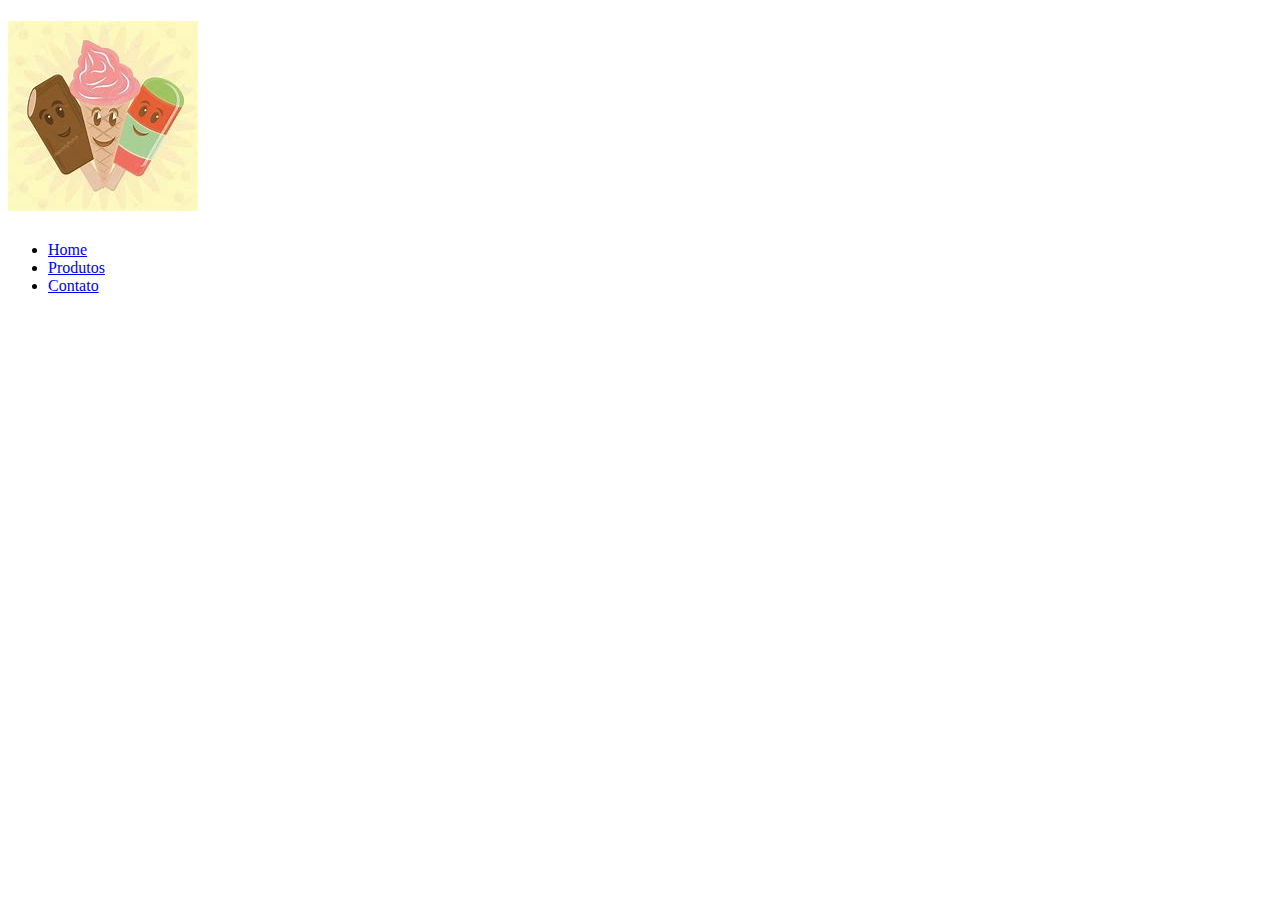
==== produtos.html @ c1b13ad8 "Add files via upload" ====
<!DOCTYPE html>
<html>
   <head>
        <meta charset="UTF-8">
        <title>Produtos - Sorveteria Kim Der Ovo</title>
        <link rel="stylesheet" href="produtos.css">
   	</head>
   	<body>
   		<header>
   			<h1><img src="logo.png"> </h1>
        <ul>
        	<li><a href="index.html">Home</a></li>
        	<li><a href="produtos.html">Produtos</a></li>
        	<li><a href="http://www.google.com">Contato</a></li>

      </ul>

   		</header>

   	</body>
</html>
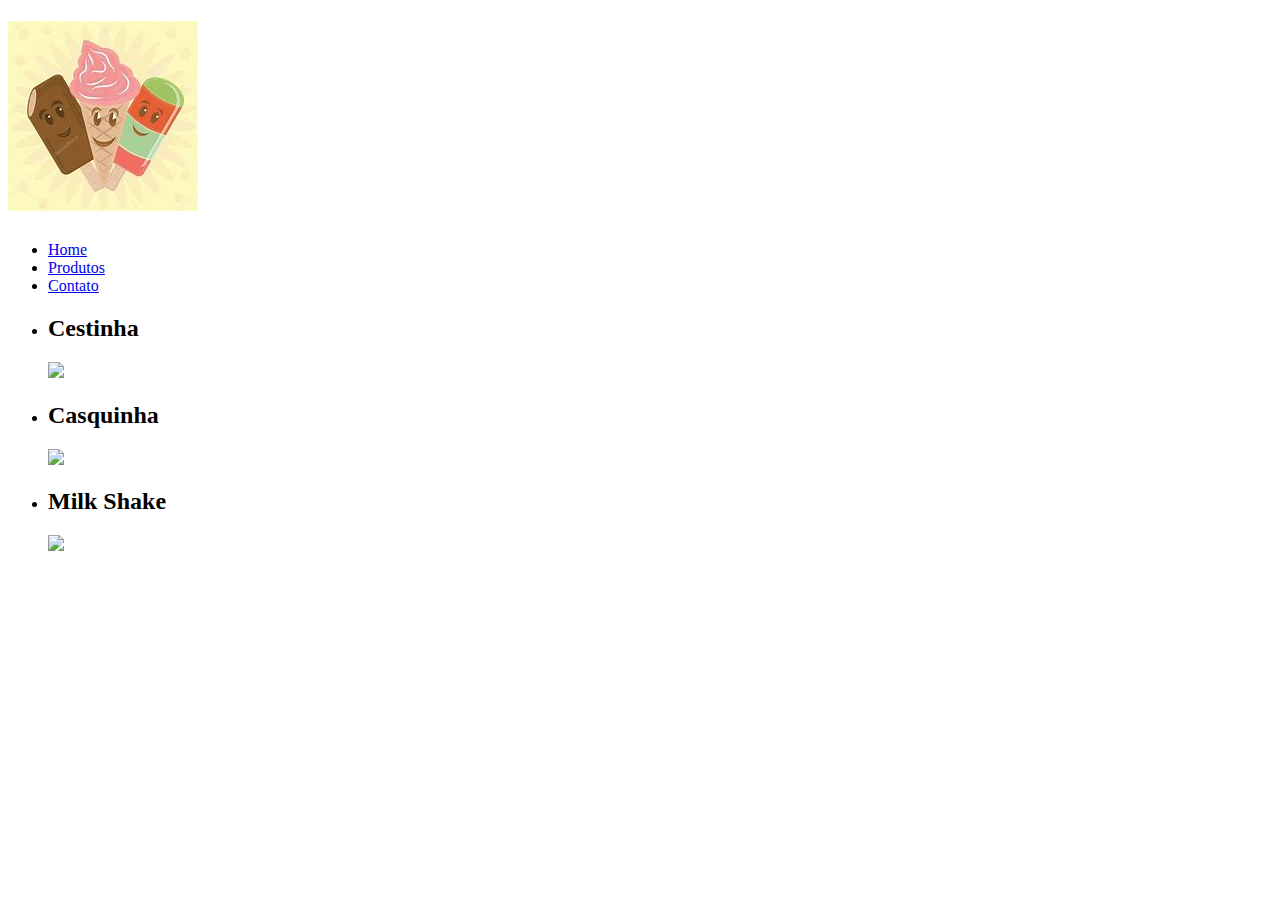
==== commit b10b2df2: "adicionei imagens" ====
--- a/produtos.html
+++ b/produtos.html
@@ -1,21 +1,50 @@
-<!DOCTYPE html>
-<html>
-   <head>
-        <meta charset="UTF-8">
-        <title>Produtos - Sorveteria Kim Der Ovo</title>
-        <link rel="stylesheet" href="produtos.css">
-   	</head>
-   	<body>
-   		<header>
-   			<h1><img src="logo.png"> </h1>
-        <ul>
-        	<li><a href="index.html">Home</a></li>
-        	<li><a href="produtos.html">Produtos</a></li>
-        	<li><a href="http://www.google.com">Contato</a></li>
+         <!DOCTYPE html>
+         <html>
+            <head>
+                 <meta charset="UTF-8">
+                 <title>Produtos - Sorveteria Kim Der Ovo</title>
 
-      </ul>
+                 <link rel="stylesheet" href="reset.css">
+                 <link rel="stylesheet" href="produtos.css">
+            	</head>
+            	<body>
+            		<header>
+            			<h1><img src="logo.png"> </h1>
 
-   		</header>
+               <nav>
+                  <ul>
+                    	<li><a href="index.html">Home</a></li>
+                    	<li><a href="produtos.html">Produtos</a></li>
+                    	<li><a href="http://www.google.com">Contato</a></li>
 
-   	</body>
-</html>
+                  </ul>
+               </nav>
+            </header>
+           <main>
+            <ul>
+               <li>
+                  <h2>Cestinha</h2>
+                  <img src="cestinha.jpg"</img>
+                  <p></p>
+                  <p></p>
+               </li>
+               <li>
+                  <h2>Casquinha</h2>
+               <img src="sorvetecasquinha.png"></img>
+                  <p></p>
+                  <p></p>
+
+               </li>
+               <li>
+                  <h2>Milk Shake</h2>
+
+                  <img src="milkshake.jfif" </img>
+                  <p></p>
+                  <p></p>
+
+               </li>
+               </ul>
+               </main>
+      </body>
+       </html>
+      